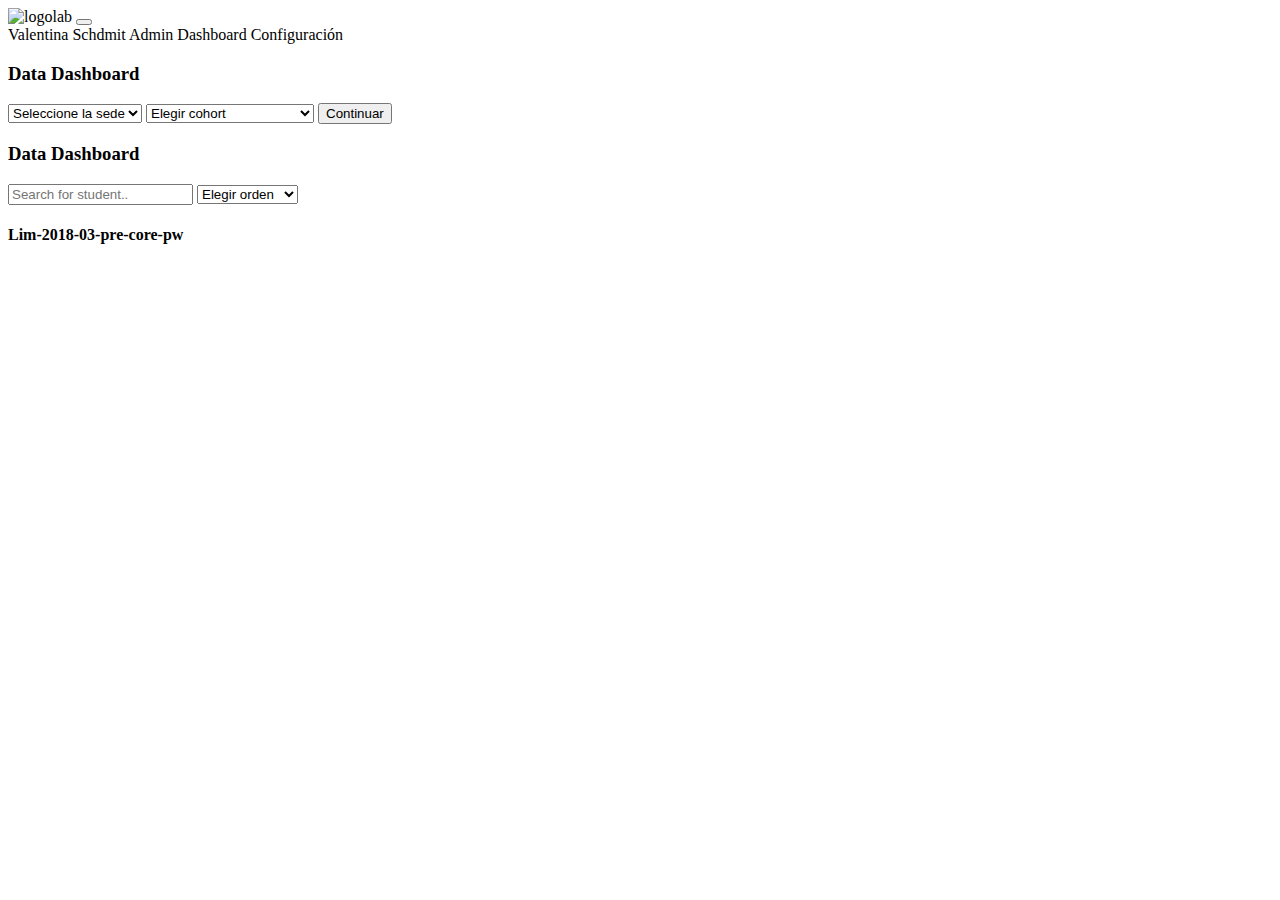
==== src/index.html @ 109c8378 "Resolución de conflictos" ====
<!DOCTYPE html>
<html>

<head>
  <meta charset="UTF-8">
  <meta name="viewport" content="width=device-width, initial-scale=1.0">
  <meta http-equiv="X-UA-Compatible" content="ie=edge">
  <title>Data Dashboard</title>
  <link rel="stylesheet" href="assets/css/bootstrap.min.css">
  <link rel="stylesheet" href="assets/css/style.css">
</head>

<body>

  <div class="container-fluid">
    <div class="row">
      <!--El Sidebar-->
      <div class="col-lg-3 navbar-light bg-white">
        <nav class="navbar navbar-expand-lg flex-lg-column text-center">
          <!--El logo grande de Laboratoria-->
          <a class="navbar-brand py-3">
            <img src="assets/img/logo.png" id="logo" width="100%" alt="logolab">
          </a>
          <!--Menú colapsado en pantallas pequeñas-->
          <button class="navbar-toggler" type="button" data-toggle="collapse" data-target="#navbarNavAltMarkup" aria-controls="navbarNavAltMarkup"
            aria-expanded="false" aria-label="Toggle navigation">
            <span class="navbar-toggler-icon"></span>
          </button>
          <!--Menú-->
          <div class="collapse navbar-collapse" id="navbarNavAltMarkup">
            <div class="navbar-nav flex-lg-column">
              <a class="nav-item nav-link lead py-3">Valentina Schdmit</a>
              <a class="nav-item nav-link lead">Admin</a>
              <a class="nav-item nav-link lead" id="dataDash">Dashboard</a>
              <a class="nav-item nav-link lead">Configuración</a>
            </div>
          </div>
        </nav>
      </div>
      <!--Primera página HTML con la primera búsqueda-->
      <div class="col-lg-9" id="search">
        <h3 class="heavy bg-warning text-start p-3">Data Dashboard</h3>
        <!--Menú países-->
        <select class="menu">
          <option value="Sede">Seleccione la sede</option>
          <option value="Brasil" disabled>Brasil</option>
          <option value="Chile" disabled>Chile</option>
          <option value="Mexico" disabled>México</option>
          <option value="Peru">Perú</option>
        </select>
        <!--Menú cohorts-->
        <select class="menu">
          <option value="example">Elegir cohort</option>
          <option value="cohort1">lim-2018-03-pre-core-pw</option>
        </select>
        <!--Botón de select-->
        <button id="generalData">Continuar</button>
      </div>
      <!--Segunda página HTML con los resultados generales-->
      <div class="col-lg-9" id="generalResults">
        <h3 class="heavy bg-warning text-start p-3">Data Dashboard</h3>
        <!--Menú alumnas-->

        <input type="text" id="studentSearch" onkeyup="name()" placeholder="Search for student.." title="Alumna">

        <!--Menú orden-->
        <select class="menu">
          <option value="example">Elegir orden</option>
          <option value="upward">Ascendente</option>
          <option value="downward">Descendente</option>
        </select>
        <!--Cohort-->
        <h4 class="pt-5 pl-4 heavy">Lim-2018-03-pre-core-pw</h4>
        <!--Aquí va contenedor de la data seleccionada-->
        <div class="container-fluid" id="contenedor">
          <div id="dataResult" class="row">
          </div>
        </div>
      </div>
    </div>
  </div>
  <script src="https://code.jquery.com/jquery-3.3.1.slim.min.js" integrity="sha384-q8i/X+965DzO0rT7abK41JStQIAqVgRVzpbzo5smXKp4YfRvH+8abtTE1Pi6jizo"
    crossorigin="anonymous"></script>
  <script src="https://cdnjs.cloudflare.com/ajax/libs/popper.js/1.14.3/umd/popper.min.js" integrity="sha384-ZMP7rVo3mIykV+2+9J3UJ46jBk0WLaUAdn689aCwoqbBJiSnjAK/l8WvCWPIPm49"
    crossorigin="anonymous"></script>
  <script src="assets/js/bootstrap.min.js"></script>
  <script src="assets/js/main.js"></script>
  <script src="assets/js/data.js"></script>
</body>

</html>
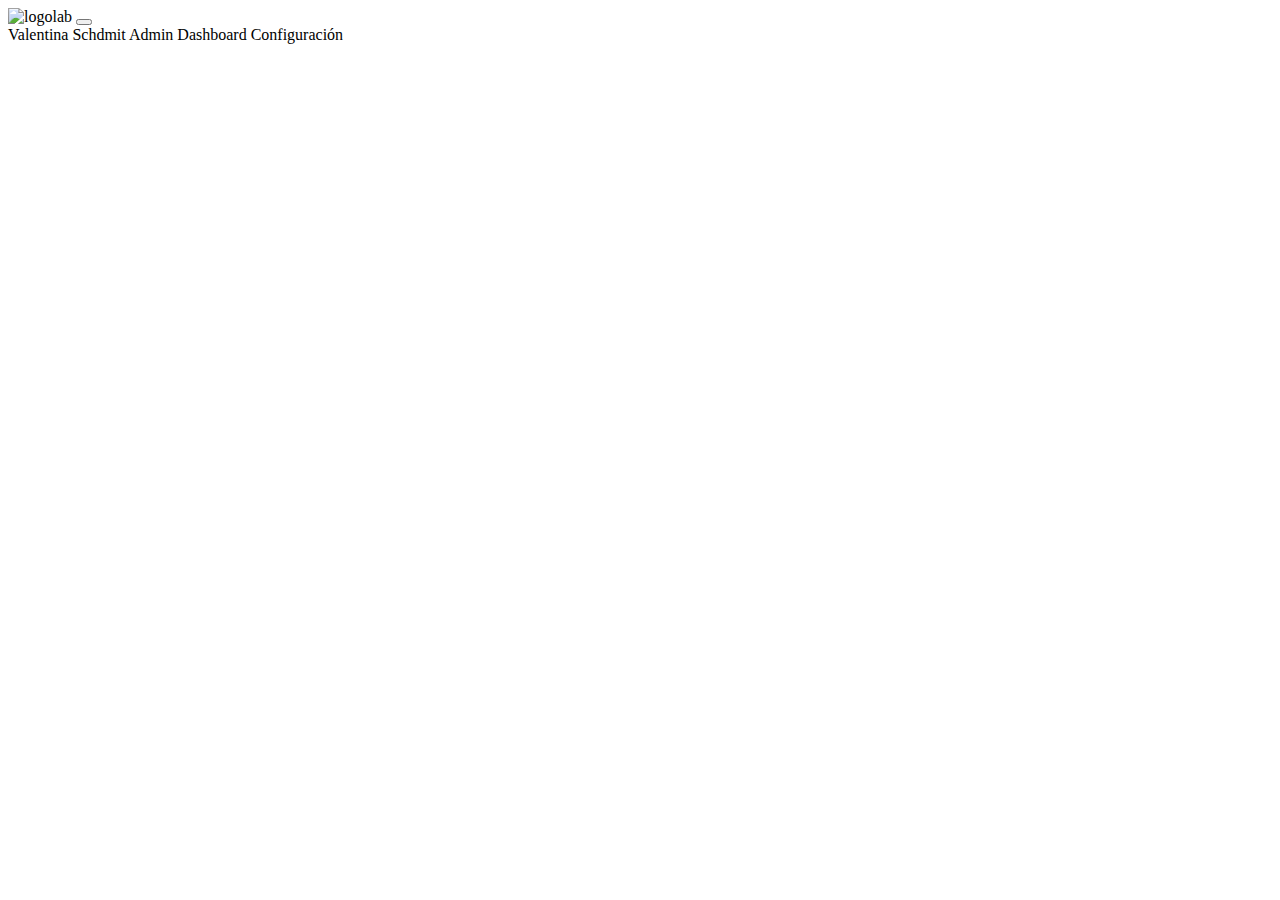
==== commit e1193743: "Pequeño arreglo en responsive, boton del nav en amarillo" ====
--- a/src/index.html
+++ b/src/index.html
@@ -53,15 +53,14 @@
           <option value="example">Elegir cohort</option>
           <option value="cohort1">lim-2018-03-pre-core-pw</option>
         </select>
-        <!--Botón de select-->
+        <!--Botón de select que muestra la data general-->
         <button id="generalData">Continuar</button>
       </div>
-      <!--Segunda página HTML con los resultados generales-->
+      <!--Aquí va el titulo Data dashboard que muestra los resultados generales-->
       <div class="col-lg-9" id="generalResults">
         <h3 class="heavy bg-warning text-start p-3">Data Dashboard</h3>
         <!--Menú alumnas-->
-
-        <input type="text" id="studentSearch" onkeyup="name()" placeholder="Search for student.." title="Alumna">
+        <input type="text" id="studentSearch" onkeyup="searchStudent()" placeholder="Search for student.." title="Alumna">
 
         <!--Menú orden-->
         <select class="menu">
@@ -74,6 +73,48 @@
         <!--Aquí va contenedor de la data seleccionada-->
         <div class="container-fluid" id="contenedor">
           <div id="dataResult" class="row">
+            <!-- Aquí va tabla de datos -->
+            <table id="table">
+              <tr id="titleData">
+                <th>Nombre</th>
+                <th>Cursos</th>
+                <th>%</th>
+                <th>Quizzes</th>
+                <th>%</th>
+                <th>Lecturas</th>
+                <th>%</th>
+                <th>Ejercicios</th>
+                <th>%</th>
+              </tr>
+              <tr>
+                <td id="nameBox"></td>
+                </br>
+              </tr>
+              <tr>
+                <td id="courseBox"></td>
+              </tr>
+              <tr>
+                <td id="coursePercent"></td>
+              </tr>
+              <tr>
+                <td id="quizzesBox"></td>
+              </tr>
+              <tr>
+                <td id="quizzesPercent"></td>
+              </tr>
+              <tr>
+                <td id="readingBox"></td>
+              </tr>
+              <tr>
+                <td id="readingPercent"></td>
+              </tr>
+              <tr>
+                <td id="exercisesBox"></td>
+              </tr>
+              <tr>
+                <td id="exercisesPercent"></td>
+              </tr>
+            </table>
           </div>
         </div>
       </div>
--- a/src/assets/css/style.css
+++ b/src/assets/css/style.css
@@ -0,0 +1,70 @@
+/*Estilos propios*/
+#logoRes{
+  display: none;
+}
+
+#search{
+  display: none;
+}
+
+#generalResults{
+  display: none;
+}
+
+.buttons{
+  border: none;
+  text-align: center;
+  background: white;
+  color: #7F7F7F;
+  width: 100%;
+}
+
+@media (max-width: 991px) {
+
+  #logo {
+    display: none;
+  }
+
+  .navbar-toggler{
+    background-color: #ffc107;
+  }
+
+  #navbarNavAltMarkup{
+    background-color: #ffc107;
+  }
+}
+
+#goGeneral{
+  border: none;
+  font-weight: 700;
+  text-transform: uppercase;
+  background-color: #ffc107;
+}
+
+.menu{
+  margin: 3px;
+  padding: 3px;
+}
+
+h4{
+  color: #999999;
+  text-transform: uppercase;
+}
+
+/*Tabla de datos*/
+table {
+  font-family: arial, sans-serif;
+  border-collapse: collapse;
+  width: 100%;
+}
+
+td, th {
+  border: 1px solid black;
+  text-align: left;
+  padding: 8px;
+ 
+}
+
+#titleData {
+  background-color: #56F89A;
+}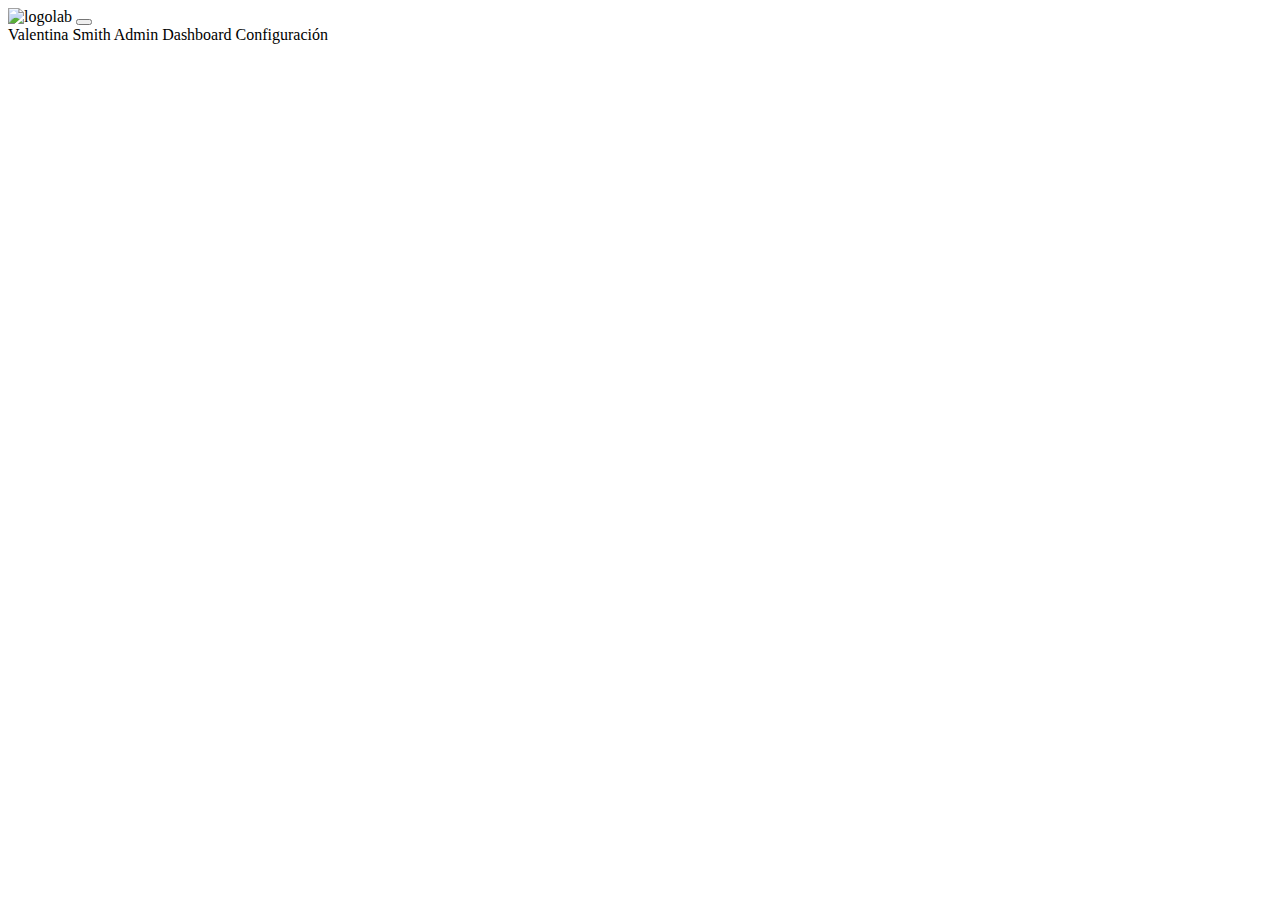
==== commit 38464f66: "resolviendo conflictos" ====
--- a/src/index.html
+++ b/src/index.html
@@ -29,7 +29,7 @@
           <!--Menú-->
           <div class="collapse navbar-collapse" id="navbarNavAltMarkup">
             <div class="navbar-nav flex-lg-column">
-              <a class="nav-item nav-link lead py-3">Valentina Schdmit</a>
+              <a class="nav-item nav-link lead py-3">Valentina Smith</a>
               <a class="nav-item nav-link lead">Admin</a>
               <a class="nav-item nav-link lead" id="dataDash">Dashboard</a>
               <a class="nav-item nav-link lead">Configuración</a>
